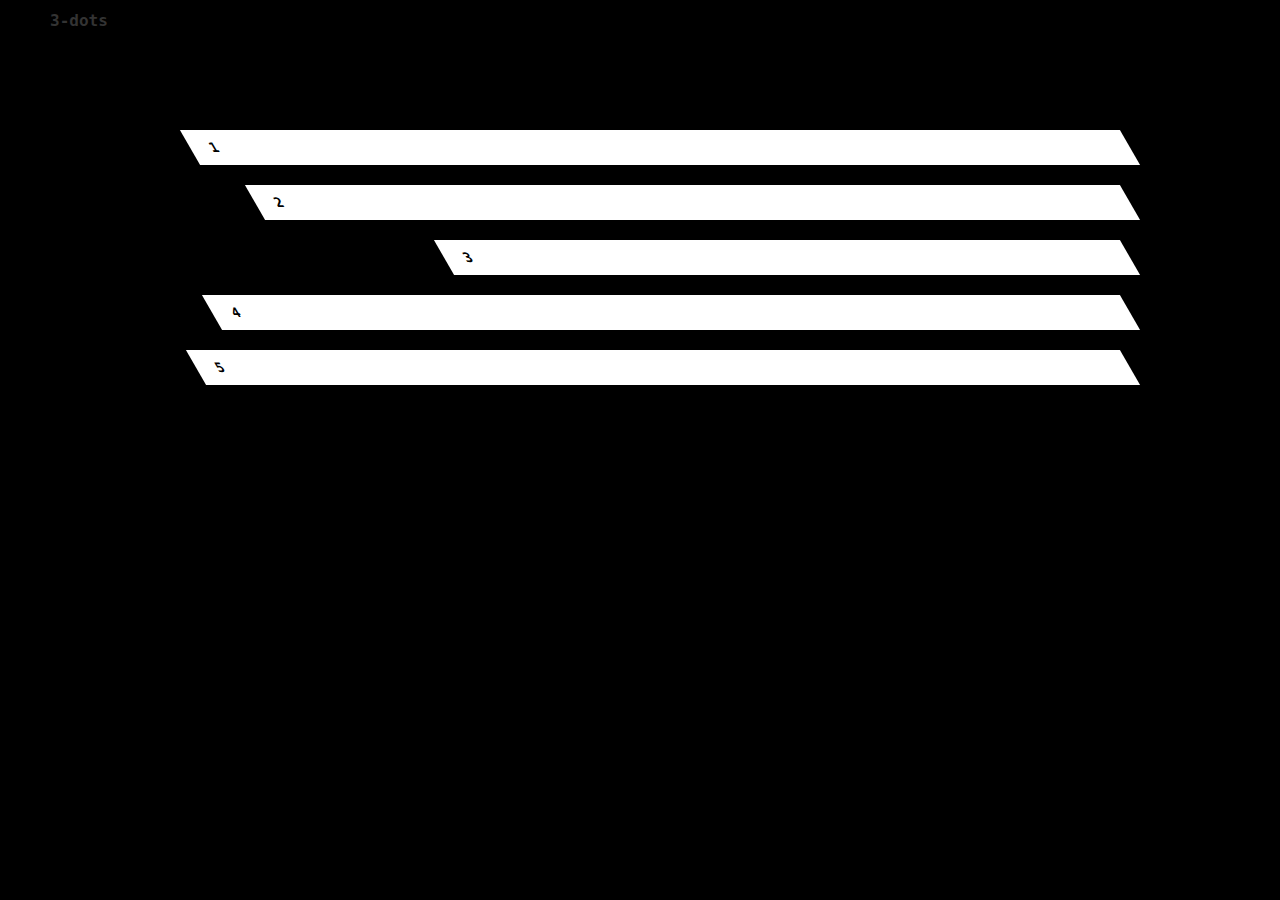
==== index.html @ af60d65a "index" ====
<!DOCTYPE html>
<html>
<head>
	<meta charset="utf-8">
	<title>3-dots</title>
	<style>
		body {
			background: black;
			margin: 10px 150px 100px 50px;
		}
		ul {
			list-style: none;
			padding: 0;
		}
		li {
			/*display: inline-block;*/
			/*margin-bottom: 50px;*/
			margin: 0 0 20px 0;
		}
		a {
			display: block;
			background: white;
			font-size: 13px;
			padding: 10px 20px;
			text-decoration: none;
			color: black;
			font-weight: 900;
			transform: skew(30deg);
			font-family: Monaco, monospace;
		}
		h1 {
			color: #333;
			font-family: Monaco, monospace;
			margin-bottom: 100px;
			font-size: 16px;
		}
	</style>
</head>
<body>
	<h1>3-dots</h1>
	<ul>
		<li><a href="/1.html">1</a></li>
		<li><a href="/2.html">2</a></li>
		<li><a href="/3.html">3</a></li>
		<li><a href="/4.html">4</a></li>
		<li><a href="/5.html">5</a></li>
	</ul>
	<script>
		document.querySelectorAll('ul li').forEach(element => {
			element.style.marginLeft = `${Math.random()*300+100}px`
		})
	</script>
</body>
</html>
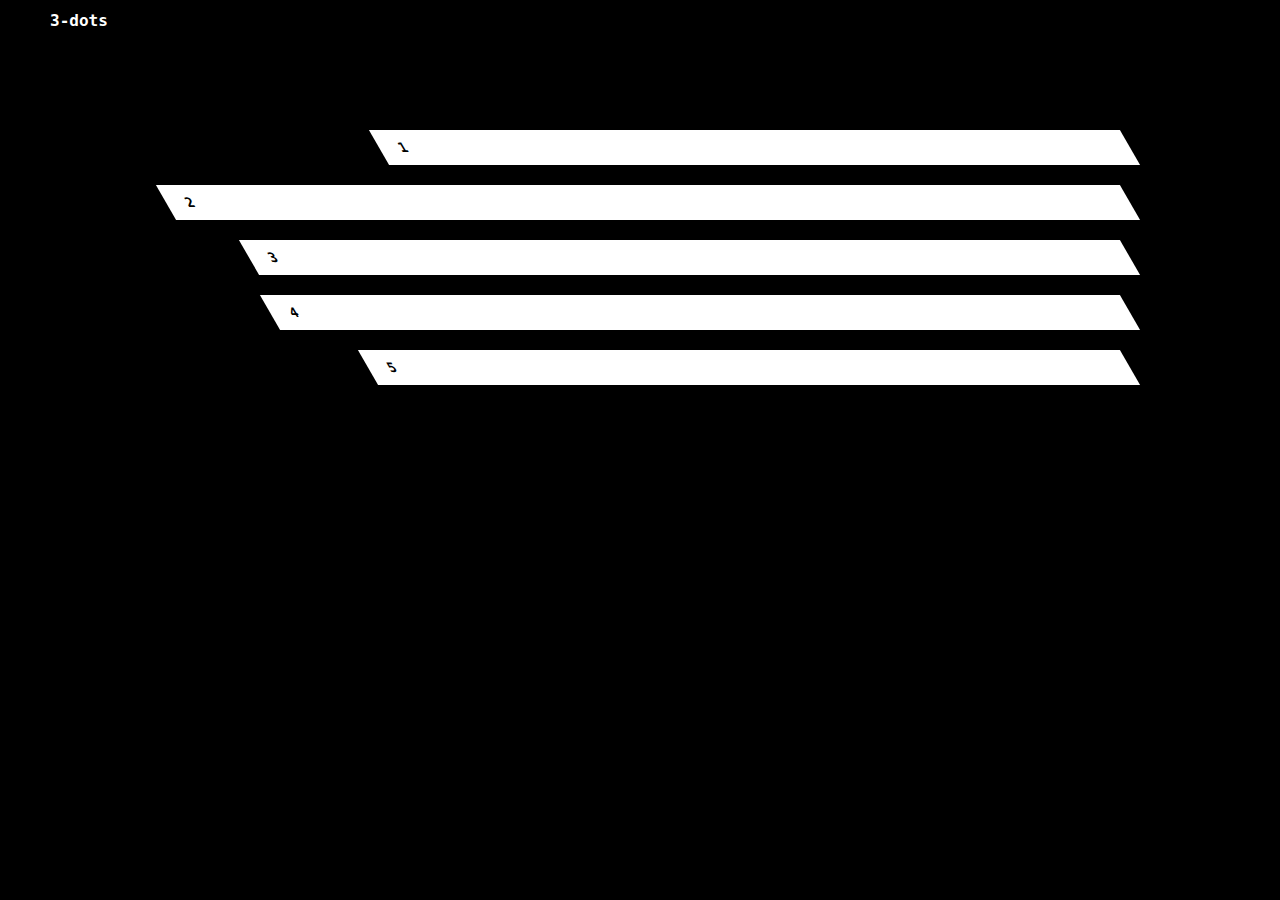
==== commit f613d92b: "noch ein update" ====
--- a/index.html
+++ b/index.html
@@ -29,7 +29,7 @@
 			font-family: Monaco, monospace;
 		}
 		h1 {
-			color: #333;
+			color: white;
 			font-family: Monaco, monospace;
 			margin-bottom: 100px;
 			font-size: 16px;
